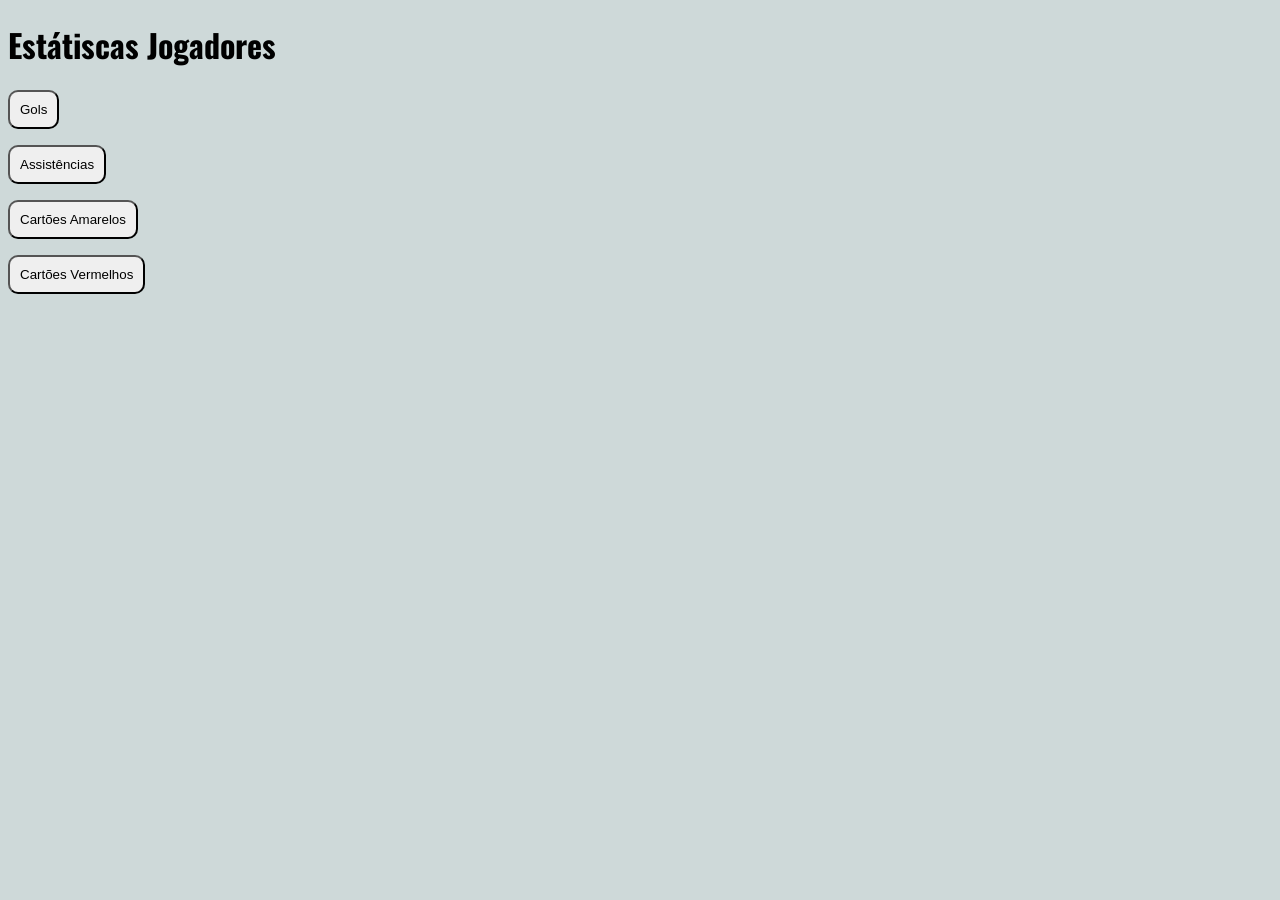
==== pages/estatisticas.html @ 5b85cbb3 "feat: adicionado parte estatisticas 2/4" ====
<!DOCTYPE html>
<html lang="pt-br">

<head>
    <meta charset="UTF-8">
    <meta name="viewport" content="width=device-width, initial-scale=1.0">
    <title>Document</title>
    <link rel="stylesheet" href="../css/estatisticas.css">

</head>

<body>

    <h1>Estátiscas Jogadores</h1>

    <div id="opcoesEs">
        <button id="btnGols" class="buttons">Gols</button> <br>
        <p></p>
        <button id="btnAssistencias" class="buttons">Assistências</button> <br>
        <p></p>
        <button class="buttons">Cartões Amarelos</button> <br>
        <p></p>
        <button class="buttons">Cartões Vermelhos</button>
    </div>

    <p></p>

    <dialog id="dialogGols">
        <div id="infoMessi">
            1º Messi <br>
            <img class="players" src="https://encrypted-tbn0.gstatic.com/licensed-image?q=tbn:ANd9GcSCwCnjd8jj76CVAnQQglsd3iszpX2pjNNR75BUXzdGJNTCHyEvU9COVqcNOVtqQKzzS1GUl0Vofi9RY1vRfguJXewSAGJLTwqsHN_Iy4PLcNvClCyUqRG-9cOj-C9uNlXX9KbJMHzdXIkK&s=19">
            5 gols feitos!
            <p></p>
        </div>

        <div id="infoHalland">
            2º Halland <br>
            <img class="players" src="https://encrypted-tbn0.gstatic.com/licensed-image?q=tbn:ANd9GcTglMKeSkYHA3qt-BlUtvcOvCw_IM-YIphHpjgKEdnjW5Q0-0I0YoUExqhZwQwG151sqM6LHFMHX3AurPK6XPr7wEoYHsLm-AFyWPzGnFt3rDvpKbCRFrKKNypRvWrlWAc4rpuQyoE9fgaa&s=19">
            4 gols feitos!
            <p></p>
        </div>

        <div id="infoMbappe">
            3º Mbappé <br>
            <img class="players" src="https://encrypted-tbn0.gstatic.com/licensed-image?q=tbn:ANd9GcSKrHqDhPA25Tgv6qYQMeji9MTA5MC2OGcW50I7Yan9d8FloPAWB7P6kMBhScds1VnVvJB-LHMdakv2g1bTqRNovm8qQb7QbVW9iygxcndiSmJhAIG4kl3ItMg0cAAj0HzQ1sVgO1Itlqzt&s=19">
            4 gols feitos!
            <p></p>
        </div>

        <div id="infoUndav">
            4º Undav <br> 
            <img class="players" src="https://encrypted-tbn0.gstatic.com/licensed-image?q=tbn:ANd9GcQIL6lWTvNLX7UZeAwAHA2qrD6SS16CV7pIpI_IMNIxooDHv045noCQc9rTsJFV7AIK1fL4IRfOwZwxkx2uCGP9Vfik3QGOmQM9PPssULI-xR3H3faI8GmByKUfRCn8K7eT_FfNPmXSb-5k&s=19">
             3 gols feitos!
             <p></p>
        </div>

        <div id="infoDavid">
            5º David <br>
            <img class="players" src="https://encrypted-tbn0.gstatic.com/licensed-image?q=tbn:ANd9GcROBE3h9yTgpeOtyng_MiGgxEnNTbnrcoxgJkeYN3JHHnQ-HV4VpnSCzSSSsgENz4q4swgqi6sdi6I8U3nQcTQTNMfi4Qxp0wUbMi6EO7vsX32__57LoAmtmFpGsFdRjainBsdv_xZTGmM&s=19">
            3 gols feitos!
            <p></p>
        </div>

        <p>
            <button class="buttons" id="closeModal">Fechar modal</button>
        </p>
    </dialog>

    <dialog id="dialogAssistencias">
     <div id="infoalexanderisak">
            1º  A. Isak <br>
            <img class="players" src="https://encrypted-tbn0.gstatic.com/images?q=tbn:ANd9GcSJR_kXPuncjDXIW8QKITXlDkZlcSU1ZkbWOX7WuXRq1w&s=10">
            <br>
            Suécia <br>
            3 Assistências feitas!
            <p></p>
        </div>

       <div id="infoMichaelOlise">
            <br>
            2º  M. Olise <br>
            <img class="players" src="https://encrypted-tbn0.gstatic.com/licensed-image?q=tbn:ANd9GcSttcAVkP8Ambt0tZPkhfEe5WHtkumSqktPDk1OnwBepyMBAFNm-EvX7EgFXFpAIORwm_XEJmxpNNOl-70NvfjbfAbSiT9-acdBiHMB92p5lS_OeLnk0pkIDCEAPxrw28Oo-ZlFE9p0_eQ&s=19">
            <br>
            França <br>
            3 Assistências feitas!
            <p></p>
        </div>    
       
        <div id="infoBrahimDiaz">
            <br>
            3º  B. Díaz <br>
            <img class="players" src="https://encrypted-tbn0.gstatic.com/licensed-image?q=tbn:ANd9GcThtyZ76HkLLVr-C_S4VNKp-wbH5PENZ7qPXPb7_XKk2bFD4dD52gKap-3rltA-GLgarTFYCLrRKcM8j51KntrG7RzqKg98Pjy336HtD1RUCBvzJcM_YFOOMwxyM_MXbvUug1xdXYQ1cJ82&s=19">
            <br>
            Marrocos <br>
            2 Assistências feitas!
            <p></p>
        </div>

        <div id="infoChrisWood">
            <br>
            4º  C. Wood <br>
            <img class="players" src="https://encrypted-tbn0.gstatic.com/images?q=tbn:ANd9GcS8HZn8vJPRSMaoHUiWYV64R2712GoLrTL-2su_0n5Bztm96IciWzH4Bu-Jnqt8gx9suqHJrGPyVQ3UiAF0s9kKAQES2i68hUhE2wGA83j7ow&s=10">
            <br>
            N. Zelândia <br>
            2 Assistências feitas!
            <p></p>
        </div>

        <div id="infoDenizUndav">
            <br>
            5º  D. Undav <br>
            <img class="players" src="https://encrypted-tbn0.gstatic.com/licensed-image?q=tbn:ANd9GcQIL6lWTvNLX7UZeAwAHA2qrD6SS16CV7pIpI_IMNIxooDHv045noCQc9rTsJFV7AIK1fL4IRfOwZwxkx2uCGP9Vfik3QGOmQM9PPssULI-xR3H3faI8GmByKUfRCn8K7eT_FfNPmXSb-5k&s=19">
            <br>
            Alemanha <br>
            2 Assistências feitas!
            <p></p>
        </div>

        <p>
            <button class="buttons" id="closeModalAssist">Fechar Modal</button>
        </p>
    </dialog>
          
    <dialog id="dialogCartoesA">
               
    </dialog>

    <dialog id="dialogCartoesV">

    </dialog>

    <script src="../scripts/modals.js"></script>
</body>
</html>
---- css/estatisticas.css ----
@import url('https://fonts.googleapis.com/css2?family=Oswald:wght@200..700&display=swap');
@import url('https://fonts.googleapis.com/css2?family=Roboto+Mono:ital,wght@0,100..700;1,100..700&display=swap');

body {
    background-color: rgba(196, 209, 210, 0.824);
    font-family: Oswald;
}

.players {
    width: 200%;
    max-width: 400px;
    aspect-ratio: 4 / 4;
    object-fit: cover;
    border-radius: 50px;
}

.buttons {
    padding: 10px;
    border-radius: 10px;
    cursor: pointer;
    position: relative;
}

#dialogGols {
    border: 0;
    border-radius: 5px;
    padding: 10px;
    font-family: "Roboto Mono";
    font-size: 20px;
    box-shadow: 0 4px 15px rgba(0, 0, 0, 0.2);
    width: 200%;
    max-width: 400px;
    text-align: center;
}

#dialogAssistencias {
    border: 0;
    border-radius: 5px;
    padding: 10px;
    font-family: "Roboto Mono";
    font-size: 20px;
    box-shadow: 0 4px 15px rgba(0, 0, 0, 0.2);
    width: 200%;
    max-width: 400px;
    text-align: center;
}
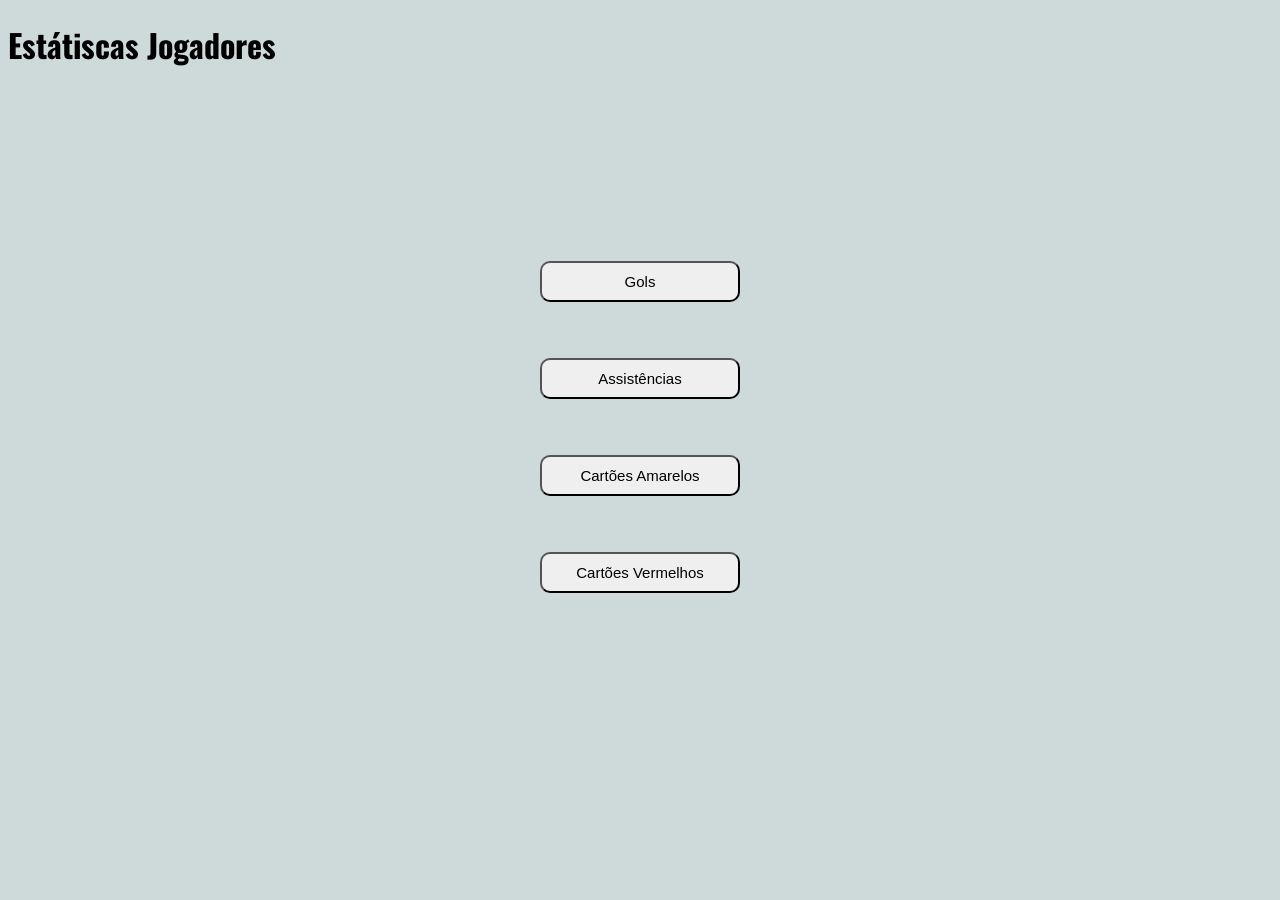
==== commit 92c9afea: "fix: adicionado partes finais da estatisticas" ====
--- a/pages/estatisticas.html
+++ b/pages/estatisticas.html
@@ -6,7 +6,6 @@
     <meta name="viewport" content="width=device-width, initial-scale=1.0">
     <title>Document</title>
     <link rel="stylesheet" href="../css/estatisticas.css">
-
 </head>
 
 <body>
@@ -18,9 +17,9 @@
         <p></p>
         <button id="btnAssistencias" class="buttons">Assistências</button> <br>
         <p></p>
-        <button class="buttons">Cartões Amarelos</button> <br>
+        <button id="btnCartaoA" class="buttons">Cartões Amarelos</button> <br>
         <p></p>
-        <button class="buttons">Cartões Vermelhos</button>
+        <button id="btnCartaoV" class="buttons">Cartões Vermelhos</button>
     </div>
 
     <p></p>
@@ -28,35 +27,40 @@
     <dialog id="dialogGols">
         <div id="infoMessi">
             1º Messi <br>
-            <img class="players" src="https://encrypted-tbn0.gstatic.com/licensed-image?q=tbn:ANd9GcSCwCnjd8jj76CVAnQQglsd3iszpX2pjNNR75BUXzdGJNTCHyEvU9COVqcNOVtqQKzzS1GUl0Vofi9RY1vRfguJXewSAGJLTwqsHN_Iy4PLcNvClCyUqRG-9cOj-C9uNlXX9KbJMHzdXIkK&s=19">
+            <img class="players"
+                src="https://encrypted-tbn0.gstatic.com/licensed-image?q=tbn:ANd9GcSCwCnjd8jj76CVAnQQglsd3iszpX2pjNNR75BUXzdGJNTCHyEvU9COVqcNOVtqQKzzS1GUl0Vofi9RY1vRfguJXewSAGJLTwqsHN_Iy4PLcNvClCyUqRG-9cOj-C9uNlXX9KbJMHzdXIkK&s=19">
             5 gols feitos!
             <p></p>
         </div>
 
         <div id="infoHalland">
             2º Halland <br>
-            <img class="players" src="https://encrypted-tbn0.gstatic.com/licensed-image?q=tbn:ANd9GcTglMKeSkYHA3qt-BlUtvcOvCw_IM-YIphHpjgKEdnjW5Q0-0I0YoUExqhZwQwG151sqM6LHFMHX3AurPK6XPr7wEoYHsLm-AFyWPzGnFt3rDvpKbCRFrKKNypRvWrlWAc4rpuQyoE9fgaa&s=19">
+            <img class="players"
+                src="https://encrypted-tbn0.gstatic.com/licensed-image?q=tbn:ANd9GcTglMKeSkYHA3qt-BlUtvcOvCw_IM-YIphHpjgKEdnjW5Q0-0I0YoUExqhZwQwG151sqM6LHFMHX3AurPK6XPr7wEoYHsLm-AFyWPzGnFt3rDvpKbCRFrKKNypRvWrlWAc4rpuQyoE9fgaa&s=19">
             4 gols feitos!
             <p></p>
         </div>
 
         <div id="infoMbappe">
             3º Mbappé <br>
-            <img class="players" src="https://encrypted-tbn0.gstatic.com/licensed-image?q=tbn:ANd9GcSKrHqDhPA25Tgv6qYQMeji9MTA5MC2OGcW50I7Yan9d8FloPAWB7P6kMBhScds1VnVvJB-LHMdakv2g1bTqRNovm8qQb7QbVW9iygxcndiSmJhAIG4kl3ItMg0cAAj0HzQ1sVgO1Itlqzt&s=19">
+            <img class="players"
+                src="https://encrypted-tbn0.gstatic.com/licensed-image?q=tbn:ANd9GcSKrHqDhPA25Tgv6qYQMeji9MTA5MC2OGcW50I7Yan9d8FloPAWB7P6kMBhScds1VnVvJB-LHMdakv2g1bTqRNovm8qQb7QbVW9iygxcndiSmJhAIG4kl3ItMg0cAAj0HzQ1sVgO1Itlqzt&s=19">
             4 gols feitos!
             <p></p>
         </div>
 
         <div id="infoUndav">
-            4º Undav <br> 
-            <img class="players" src="https://encrypted-tbn0.gstatic.com/licensed-image?q=tbn:ANd9GcQIL6lWTvNLX7UZeAwAHA2qrD6SS16CV7pIpI_IMNIxooDHv045noCQc9rTsJFV7AIK1fL4IRfOwZwxkx2uCGP9Vfik3QGOmQM9PPssULI-xR3H3faI8GmByKUfRCn8K7eT_FfNPmXSb-5k&s=19">
-             3 gols feitos!
-             <p></p>
+            4º Undav <br>
+            <img class="players"
+                src="https://encrypted-tbn0.gstatic.com/licensed-image?q=tbn:ANd9GcQIL6lWTvNLX7UZeAwAHA2qrD6SS16CV7pIpI_IMNIxooDHv045noCQc9rTsJFV7AIK1fL4IRfOwZwxkx2uCGP9Vfik3QGOmQM9PPssULI-xR3H3faI8GmByKUfRCn8K7eT_FfNPmXSb-5k&s=19">
+            3 gols feitos!
+            <p></p>
         </div>
 
         <div id="infoDavid">
             5º David <br>
-            <img class="players" src="https://encrypted-tbn0.gstatic.com/licensed-image?q=tbn:ANd9GcROBE3h9yTgpeOtyng_MiGgxEnNTbnrcoxgJkeYN3JHHnQ-HV4VpnSCzSSSsgENz4q4swgqi6sdi6I8U3nQcTQTNMfi4Qxp0wUbMi6EO7vsX32__57LoAmtmFpGsFdRjainBsdv_xZTGmM&s=19">
+            <img class="players"
+                src="https://encrypted-tbn0.gstatic.com/licensed-image?q=tbn:ANd9GcROBE3h9yTgpeOtyng_MiGgxEnNTbnrcoxgJkeYN3JHHnQ-HV4VpnSCzSSSsgENz4q4swgqi6sdi6I8U3nQcTQTNMfi4Qxp0wUbMi6EO7vsX32__57LoAmtmFpGsFdRjainBsdv_xZTGmM&s=19">
             3 gols feitos!
             <p></p>
         </div>
@@ -67,49 +71,54 @@
     </dialog>
 
     <dialog id="dialogAssistencias">
-     <div id="infoalexanderisak">
-            1º  A. Isak <br>
-            <img class="players" src="https://encrypted-tbn0.gstatic.com/images?q=tbn:ANd9GcSJR_kXPuncjDXIW8QKITXlDkZlcSU1ZkbWOX7WuXRq1w&s=10">
+        <div id="infoalexanderisak">
+            1º A. Isak <br>
+            <img class="players"
+                src="https://encrypted-tbn0.gstatic.com/images?q=tbn:ANd9GcSJR_kXPuncjDXIW8QKITXlDkZlcSU1ZkbWOX7WuXRq1w&s=10">
             <br>
             Suécia <br>
             3 Assistências feitas!
             <p></p>
         </div>
 
-       <div id="infoMichaelOlise">
-            <br>
-            2º  M. Olise <br>
-            <img class="players" src="https://encrypted-tbn0.gstatic.com/licensed-image?q=tbn:ANd9GcSttcAVkP8Ambt0tZPkhfEe5WHtkumSqktPDk1OnwBepyMBAFNm-EvX7EgFXFpAIORwm_XEJmxpNNOl-70NvfjbfAbSiT9-acdBiHMB92p5lS_OeLnk0pkIDCEAPxrw28Oo-ZlFE9p0_eQ&s=19">
+        <div id="infoMichaelOlise">
+            <br>
+            2º M. Olise <br>
+            <img class="players"
+                src="https://encrypted-tbn0.gstatic.com/licensed-image?q=tbn:ANd9GcSttcAVkP8Ambt0tZPkhfEe5WHtkumSqktPDk1OnwBepyMBAFNm-EvX7EgFXFpAIORwm_XEJmxpNNOl-70NvfjbfAbSiT9-acdBiHMB92p5lS_OeLnk0pkIDCEAPxrw28Oo-ZlFE9p0_eQ&s=19">
             <br>
             França <br>
             3 Assistências feitas!
             <p></p>
-        </div>    
-       
+        </div>
+
         <div id="infoBrahimDiaz">
             <br>
-            3º  B. Díaz <br>
-            <img class="players" src="https://encrypted-tbn0.gstatic.com/licensed-image?q=tbn:ANd9GcThtyZ76HkLLVr-C_S4VNKp-wbH5PENZ7qPXPb7_XKk2bFD4dD52gKap-3rltA-GLgarTFYCLrRKcM8j51KntrG7RzqKg98Pjy336HtD1RUCBvzJcM_YFOOMwxyM_MXbvUug1xdXYQ1cJ82&s=19">
+            3º B. Díaz <br>
+            <img class="players"
+                src="https://encrypted-tbn0.gstatic.com/licensed-image?q=tbn:ANd9GcThtyZ76HkLLVr-C_S4VNKp-wbH5PENZ7qPXPb7_XKk2bFD4dD52gKap-3rltA-GLgarTFYCLrRKcM8j51KntrG7RzqKg98Pjy336HtD1RUCBvzJcM_YFOOMwxyM_MXbvUug1xdXYQ1cJ82&s=19">
             <br>
             Marrocos <br>
             2 Assistências feitas!
             <p></p>
         </div>
 
-        <div id="infoChrisWood">
-            <br>
-            4º  C. Wood <br>
-            <img class="players" src="https://encrypted-tbn0.gstatic.com/images?q=tbn:ANd9GcS8HZn8vJPRSMaoHUiWYV64R2712GoLrTL-2su_0n5Bztm96IciWzH4Bu-Jnqt8gx9suqHJrGPyVQ3UiAF0s9kKAQES2i68hUhE2wGA83j7ow&s=10">
+        <div>
+            <br>
+            4º C. Wood <br>
+            <img class="players"
+                src="https://encrypted-tbn0.gstatic.com/images?q=tbn:ANd9GcS8HZn8vJPRSMaoHUiWYV64R2712GoLrTL-2su_0n5Bztm96IciWzH4Bu-Jnqt8gx9suqHJrGPyVQ3UiAF0s9kKAQES2i68hUhE2wGA83j7ow&s=10">
             <br>
             N. Zelândia <br>
             2 Assistências feitas!
             <p></p>
         </div>
 
-        <div id="infoDenizUndav">
-            <br>
-            5º  D. Undav <br>
-            <img class="players" src="https://encrypted-tbn0.gstatic.com/licensed-image?q=tbn:ANd9GcQIL6lWTvNLX7UZeAwAHA2qrD6SS16CV7pIpI_IMNIxooDHv045noCQc9rTsJFV7AIK1fL4IRfOwZwxkx2uCGP9Vfik3QGOmQM9PPssULI-xR3H3faI8GmByKUfRCn8K7eT_FfNPmXSb-5k&s=19">
+        <div>
+            <br>
+            5º D. Undav <br>
+            <img class="players"
+                src="https://encrypted-tbn0.gstatic.com/licensed-image?q=tbn:ANd9GcQIL6lWTvNLX7UZeAwAHA2qrD6SS16CV7pIpI_IMNIxooDHv045noCQc9rTsJFV7AIK1fL4IRfOwZwxkx2uCGP9Vfik3QGOmQM9PPssULI-xR3H3faI8GmByKUfRCn8K7eT_FfNPmXSb-5k&s=19">
             <br>
             Alemanha <br>
             2 Assistências feitas!
@@ -120,15 +129,96 @@
             <button class="buttons" id="closeModalAssist">Fechar Modal</button>
         </p>
     </dialog>
-          
+
     <dialog id="dialogCartoesA">
-               
+        <div>
+            1º Ahmed Fathi <br>
+            <img class="players" src="https://encrypted-tbn0.gstatic.com/images?q=tbn:ANd9GcSGLPHshuVmG_JCINCsZz6N4Ig38KuQA2PiI56Q4ZakpzM5jq1U-WNMf5pBJMshy5c9rbyzVfr9GBHSutxpz0q00Z6Q_YQ6mm_N7d5o0qCM3w&s=10"> <br>
+            Catar <br>
+            2 cartões amarelos!
+            <p></p>
+        </div>
+
+        <div>
+            2º Sidny Lopes <br>
+            <img class="players" src="https://encrypted-tbn0.gstatic.com/images?q=tbn:ANd9GcR-gQbBOUIWBcBrph9tZ6zNCL34DNy3MYHBVK3rldzTLw&s=10"> <br>
+            Cabo Verde <br>
+            2 cartões amarelos!
+            <p></p>
+        </div>
+
+        <div>
+            3º Teboho Mokoena <br>
+            <img class="players" src="https://encrypted-tbn0.gstatic.com/images?q=tbn:ANd9GcQri5EvfZHcNatdxLCR_Bcq7mND0r-t8YtVG1IUyLQHncWG0vkDW2qQus3m6U2PY2_C09DmOy9H19BcIwYQIymals_yiyUAT2FP1vnk8WI4&s=10"> <br>
+            África do Sul <br>
+            2 cartões amarelos!
+            <p></p>
+        </div>
+
+        <div>
+            4º Antonne Robison <br>
+            <img class="players" src="https://encrypted-tbn0.gstatic.com/licensed-image?q=tbn:ANd9GcS_X6UsLJPwT1MPdvO0ifeMQjiptlg-q9332dorEyPKtRa96Su2wxh_Erw3ups3cacfTu6tgyLuJe5kQtXKczHwEVABtShS-rH-3UFFf1xHvfOTIbZ9NS8H4mQTlntnEPOVsvQvgxaVpMPI&s=19"> <br>
+            EUA <br>
+            1 cartão amarelo! 
+            <p></p>
+        </div>
+
+        <div>
+            5º Aubrey Modiba <br>
+            <img class="players" src="https://encrypted-tbn0.gstatic.com/images?q=tbn:ANd9GcQlNDzAaKk6dRb4S6YLmPpy5rttj0fMoZu2rqaYMaNbAGDeHpa9VHUTi3Isf0jNAEm71sz0ZiXzNkXQeHDDm5ARvm4YCFXmWoWdW902ZniZ3A&s=10"> <br>
+            África do Sul <br>
+            1 cartão amarelo!
+            <p></p>
+        </div>
+
+        <button class="buttons" id="btnCloseModalCA">Fechar modal</button>
     </dialog>
 
     <dialog id="dialogCartoesV">
-
+        <div>
+            1º Assim Madibo <br>
+            <img class="players" src="https://encrypted-tbn0.gstatic.com/licensed-image?q=tbn:ANd9GcTnUXpg6qYPKSz6wxcfZNjX1DEYQxCSIyFV_3nmBMPnBwVgznux-zqWWwx8l0TBiv_sn8AaJ9qUHzhsCOWDRFE4QBcHuxPakysLaAYM6gWE-qaxiAkZnJG0Noa8kdPCJUK4B-tdBpa-XbQK&s=19"> <br>
+            Catar <br>
+            1 cartão vermelho!
+            <p></p>
+        </div>
+
+        <div>
+            2º César Montes <br>
+            <img class="players" src="https://encrypted-tbn0.gstatic.com/licensed-image?q=tbn:ANd9GcQXBa9e5pYa-oIrJ0lTUPEf5yAU14_WCQgTnCUa2ajbJYbnvAvQye2dVkieaezMJBj0UFx7JICT_xXL-CJPqsigcm6iBry3pimtbbd4sEi1FCAc9lDa3j5EgwwPj3EPruHsCn9Pfg3Whguc&s=19"> <br>
+            México <br>
+            1 cartão vermelho!
+            <p></p>
+        </div>
+
+        <div>
+            3º Homam Ahmed <br>
+            <img class="players" src="https://encrypted-tbn0.gstatic.com/images?q=tbn:ANd9GcSkTTWJ1jImdK7o1K9wMHtzReW96e-CE66TBeQsTEAerbIuXhB8dzJ2v_lRKlqLjj9JNDdy1UMJmz_d5MC3hHZDu-F0yharZ32yEbphjj1AhA&s=10"> <br>
+            Catar <br>
+            1 cartão vermelho!
+            <p></p>
+        </div>
+
+        <div>
+            4º Miguel Almirón <br>
+            <img class="players" src="https://encrypted-tbn0.gstatic.com/licensed-image?q=tbn:ANd9GcRb07uN-vh0XasgOUgygNKS-rASw4A4SRV_sntD4X-QkWtfRoTdozDAAysh47ZZudDwlfY_wyIIYxJqAd3QpBqSXC6q7mzHu46l26XGMvSfEpUfNp-W8IOlwVdlNOzOgZP4Q5rw1QzT0sSQ&s=19"> <br>
+            Paraguai <br>
+            1 cartão vermelho! 
+            <p></p>
+        </div>
+
+        <div>
+            5º Nathan Ngoy <br>
+            <img class="players" src="https://encrypted-tbn0.gstatic.com/licensed-image?q=tbn:ANd9GcQQQVLgu2MLZIaFF7fnxvacKHP5nX1NsNDiz-I5m7R3KhbuZLU9jhXbOP9BJiW8tIgojvCOh2FkhFFMPg3IyvOHhs8i1HZfGw0-5MoEumSpzmBN6RX55Zn4bdEbfS4ga58x_1ukmLHIXJ8&s=19"> <br>
+            Bélgica <br>
+            1 cartão vermelho!
+            <p></p>
+        </div>
+
+        <button class="buttons" id="btnCloseModalCV">Fechar modal</button>
     </dialog>
 
     <script src="../scripts/modals.js"></script>
 </body>
+
 </html>
--- a/css/estatisticas.css
+++ b/css/estatisticas.css
@@ -19,6 +19,14 @@
     border-radius: 10px;
     cursor: pointer;
     position: relative;
+    transition: 250ms;
+    width: 200px;
+    text-align: center;
+    font-size: 15px;
+}
+
+.buttons:hover {
+    background-color: rgba(215, 218, 221, 0.913);
 }
 
 #dialogGols {
@@ -43,4 +51,36 @@
     width: 200%;
     max-width: 400px;
     text-align: center;
+}
+
+#dialogCartoesA {
+    border: 0;
+    border-radius: 5px;
+    padding: 10px;
+    font-family: "Roboto Mono";
+    font-size: 20px;
+    box-shadow: 0 4px 15px rgba(0, 0, 0, 0.2);
+    width: 200%;
+    max-width: 400px;
+    text-align: center;
+}
+
+#dialogCartoesV {
+    border: 0;
+    border-radius: 5px;
+    padding: 10px;
+    font-family: "Roboto Mono";
+    font-size: 20px;
+    box-shadow: 0 4px 15px rgba(0, 0, 0, 0.2);
+    width: 200%;
+    max-width: 400px;
+    text-align: center;
+}
+
+#opcoesEs {
+    display: flex;
+    justify-content: center;
+    align-items: center;
+    flex-direction: column;
+    height: 75vh;
 }
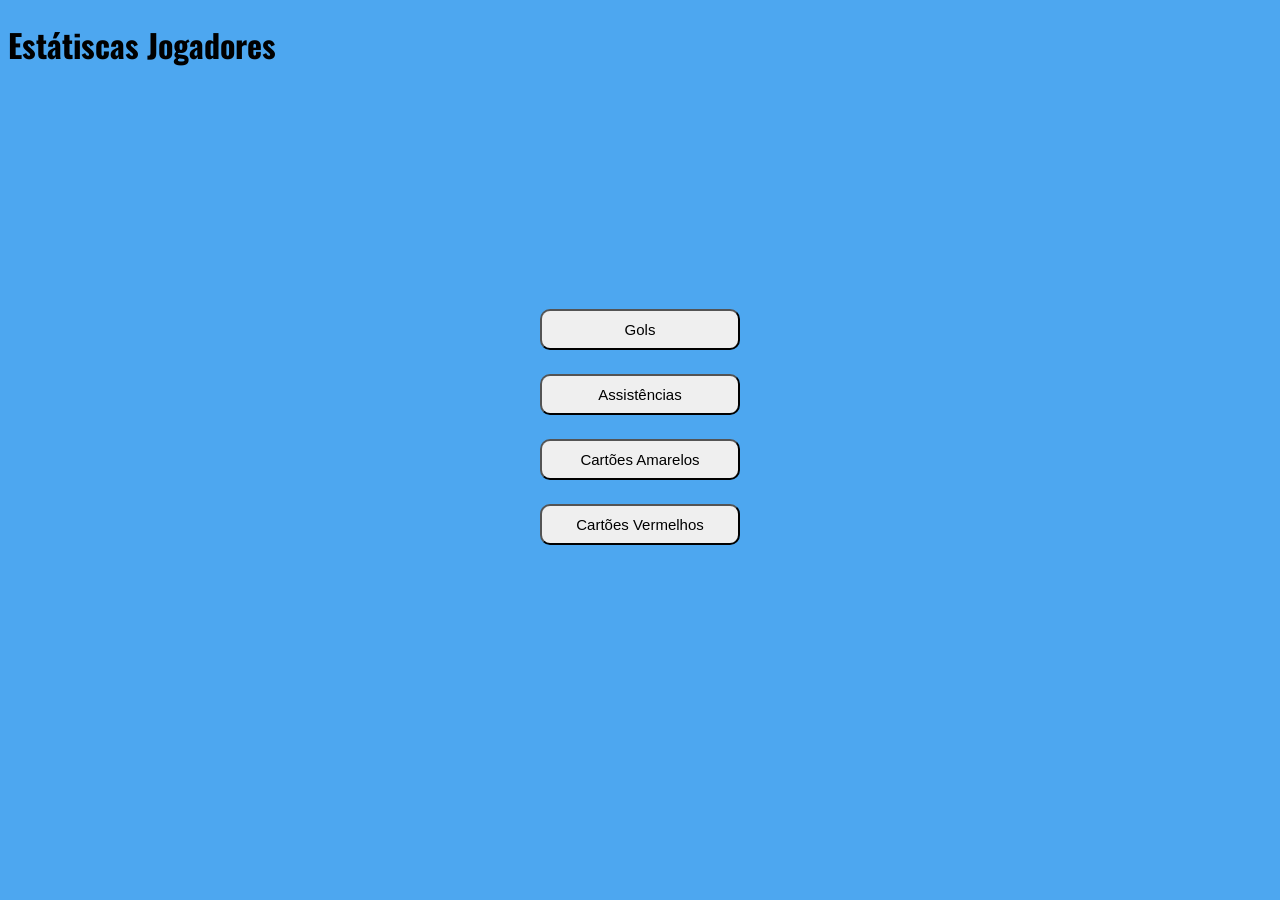
==== commit 5d6d0b4c: "second commit" ====
--- a/pages/estatisticas.html
+++ b/pages/estatisticas.html
@@ -4,21 +4,21 @@
 <head>
     <meta charset="UTF-8">
     <meta name="viewport" content="width=device-width, initial-scale=1.0">
-    <title>Document</title>
+    <title>Estatísticas - Info Copa</title>
     <link rel="stylesheet" href="../css/estatisticas.css">
 </head>
 
 <body>
 
-    <h1>Estátiscas Jogadores</h1>
+    <header>
+        <h1>Estátiscas Jogadores</h1>
+        <span></span>
+    </header>
 
     <div id="opcoesEs">
         <button id="btnGols" class="buttons">Gols</button> <br>
-        <p></p>
         <button id="btnAssistencias" class="buttons">Assistências</button> <br>
-        <p></p>
         <button id="btnCartaoA" class="buttons">Cartões Amarelos</button> <br>
-        <p></p>
         <button id="btnCartaoV" class="buttons">Cartões Vermelhos</button>
     </div>
 
--- a/css/estatisticas.css
+++ b/css/estatisticas.css
@@ -2,14 +2,18 @@
 @import url('https://fonts.googleapis.com/css2?family=Roboto+Mono:ital,wght@0,100..700;1,100..700&display=swap');
 
 body {
-    background-color: rgba(196, 209, 210, 0.824);
+    background-color: rgba(40, 149, 237, 0.824);
     font-family: Oswald;
+}
+
+dialog {
+    border-radius: 20px;
 }
 
 .players {
     width: 200%;
     max-width: 400px;
-    aspect-ratio: 4 / 4;
+    aspect-ratio: 4 / 3;
     object-fit: cover;
     border-radius: 50px;
 }
@@ -27,6 +31,9 @@
 
 .buttons:hover {
     background-color: rgba(215, 218, 221, 0.913);
+    padding: 15px;
+    font-size: 20px;
+    width: 210px;
 }
 
 #dialogGols {
@@ -39,6 +46,7 @@
     width: 200%;
     max-width: 400px;
     text-align: center;
+    transition: 250ms;
 }
 
 #dialogAssistencias {
@@ -51,6 +59,7 @@
     width: 200%;
     max-width: 400px;
     text-align: center;
+    transition: 250ms;
 }
 
 #dialogCartoesA {
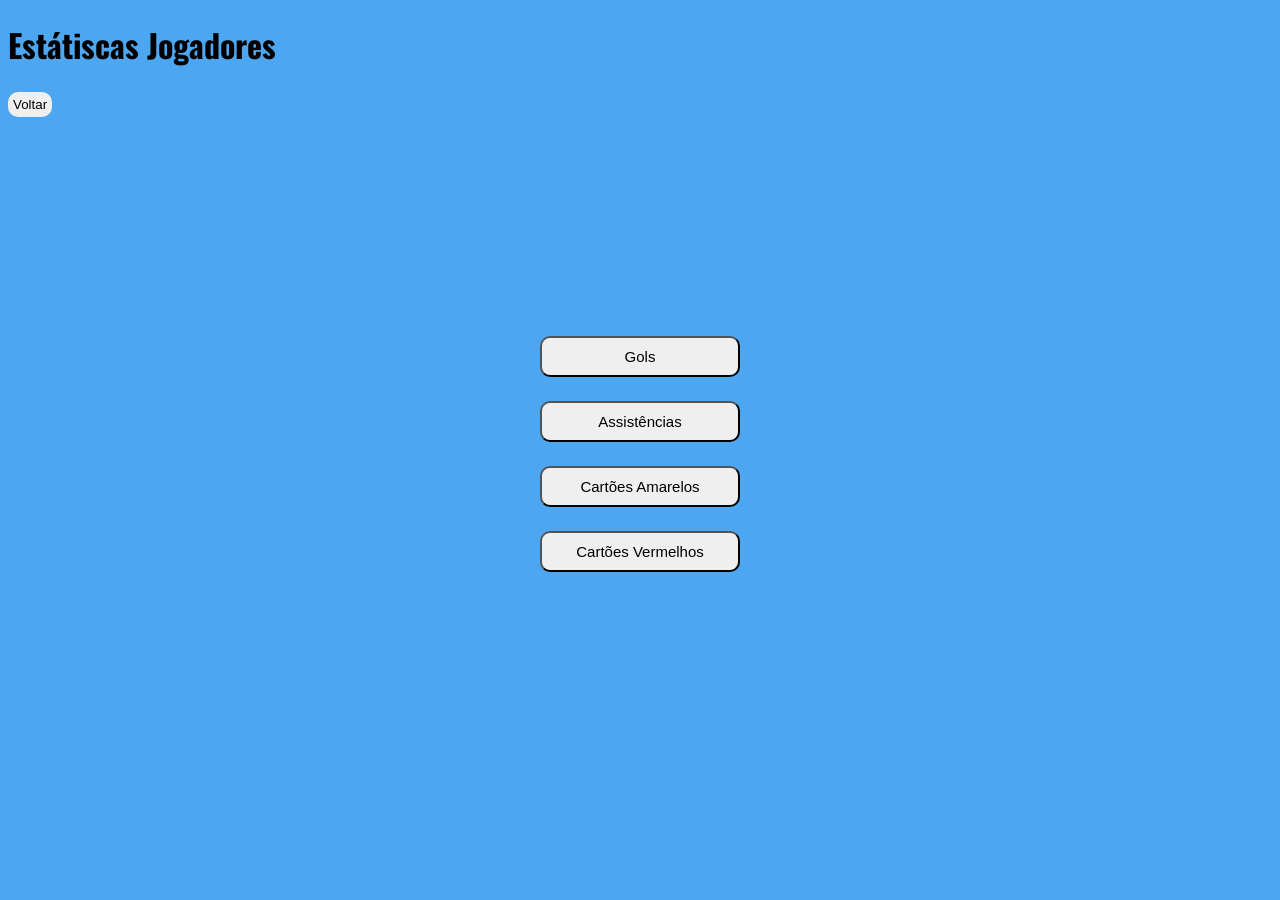
==== commit 2099c0f3: "fix: botoes arrumados, ainda precisa adicionar estatisticas" ====
--- a/pages/estatisticas.html
+++ b/pages/estatisticas.html
@@ -12,7 +12,7 @@
 
     <header>
         <h1>Estátiscas Jogadores</h1>
-        <span></span>
+        <button id="voltarInicio">Voltar</button>
     </header>
 
     <div id="opcoesEs">
@@ -219,6 +219,7 @@
     </dialog>
 
     <script src="../scripts/modals.js"></script>
+    <script src="../scripts/backEs.js"></script>
 </body>
 
 </html>
--- a/css/estatisticas.css
+++ b/css/estatisticas.css
@@ -16,6 +16,19 @@
     aspect-ratio: 4 / 3;
     object-fit: cover;
     border-radius: 50px;
+}
+
+#voltarInicio {
+    border: 0;
+    border-radius: 10px;
+    padding: 5px;
+    cursor: pointer;
+    transition: 250ms;
+}
+
+#voltarInicio:hover {
+    padding: 7px;
+    background-color: rgb(205, 210, 215);
 }
 
 .buttons {
